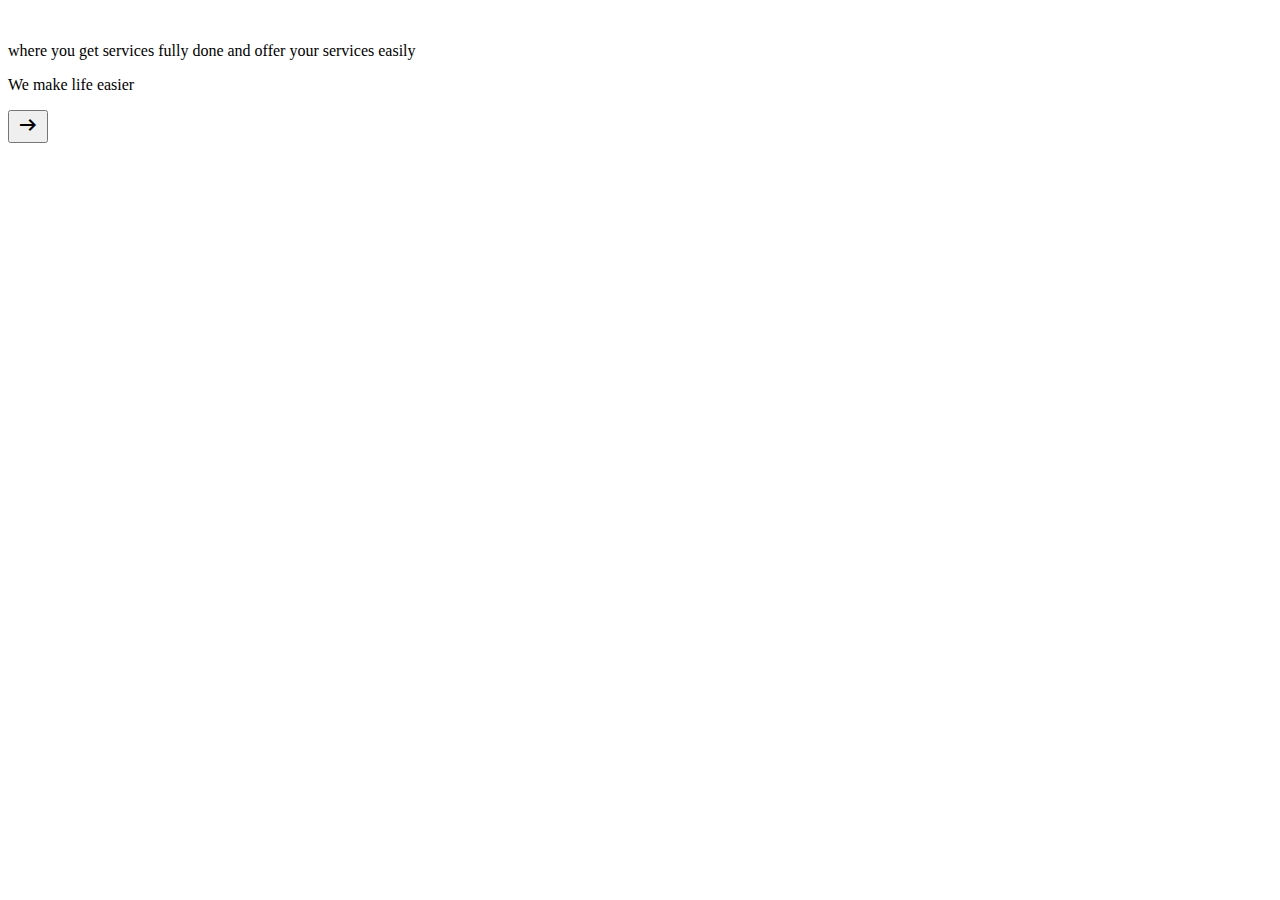
==== index.html @ a094d96b "i add the animation to the landging page" ====
<!DOCTYPE html>
<html lang="en">
<head>
    <meta charset="UTF-8">
    <meta http-equiv="X-UA-Compatible" content="IE=edge">
    <meta name="viewport" content="width=device-width, initial-scale=1.0">
    <link rel="preconnect" href="https://fonts.googleapis.com">
    <link rel="preconnect" href="https://fonts.gstatic.com" crossorigin>
    <link rel="stylesheet" href="../serviceKoom/css/main.css">
    <link rel="stylesheet" href="../serviceKoom/css/responsivity.css">
    <link rel="stylesheet" href="../serviceKoom/css/root.css">
    <link rel="stylesheet" href="https://fonts.googleapis.com/css2?family=Material+Symbols+Outlined:opsz,wght,FILL,GRAD@20..48,100..700,0..1,-50..200" />
    <link href="https://fonts.googleapis.com/css2?family=Anek+Telugu:wght@100;200;300;400;500;600;700;800&family=Noto+Serif+Tamil:ital,wght@0,100;0,200;0,300;0,400;0,500;0,600;0,700;0,800;0,900;1,100;1,200;1,300;1,400;1,500;1,600;1,700;1,800;1,900&family=Poppins:ital,wght@0,100;0,200;0,300;0,400;0,500;0,600;0,700;0,800;1,100;1,200;1,300;1,400;1,500;1,600;1,700;1,800&family=Roboto:ital,wght@0,100;0,300;0,400;0,500;0,700;0,900;1,100;1,300;1,400;1,500;1,700;1,900&family=Work+Sans:wght@200;300&display=swap" rel="stylesheet">
    <title>serviceKoom</title>
</head>
<body>
    <main class="landing-page">
        <img src="../serviceKoom/res/svg/logo.svg" alt="">
        <p class="landing-txt">
            where you get services fully done and offer your services easily
        </p>
        <p class="slogon-txt">
            We make life easier
        </p>
        <button onclick="">   
            <span class="material-symbols-outlined">
            arrow_right_alt
            </span>
        </button>
     
    </main>









    <script src="../serviceKoom/js/main.js" defer></script>
</body>
</html>
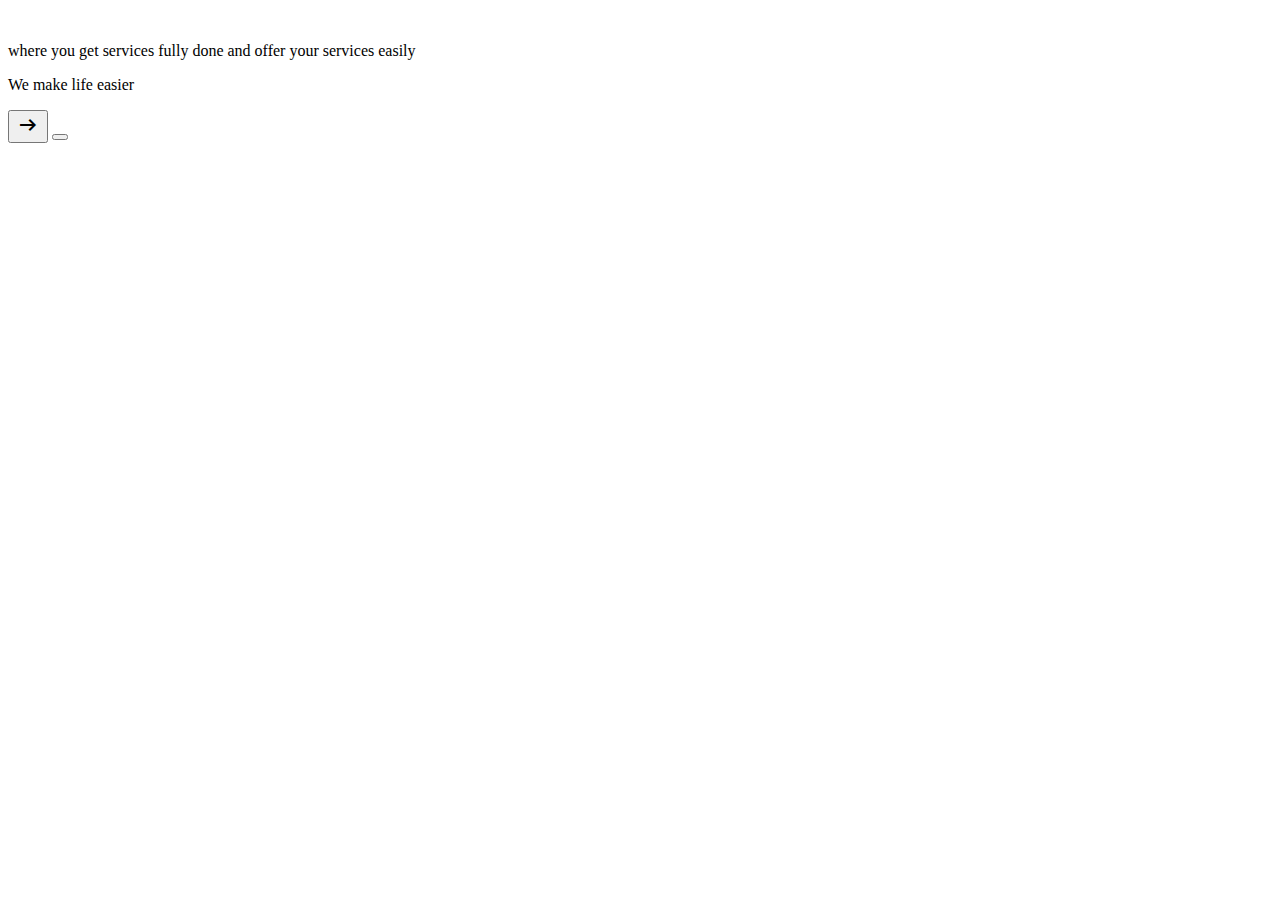
==== commit e13cc69d: "i add the dark mood and icons and set the js and set the function usuing locale storage to make the " ====
--- a/index.html
+++ b/index.html
@@ -13,7 +13,7 @@
     <link href="https://fonts.googleapis.com/css2?family=Anek+Telugu:wght@100;200;300;400;500;600;700;800&family=Noto+Serif+Tamil:ital,wght@0,100;0,200;0,300;0,400;0,500;0,600;0,700;0,800;0,900;1,100;1,200;1,300;1,400;1,500;1,600;1,700;1,800;1,900&family=Poppins:ital,wght@0,100;0,200;0,300;0,400;0,500;0,600;0,700;0,800;1,100;1,200;1,300;1,400;1,500;1,600;1,700;1,800&family=Roboto:ital,wght@0,100;0,300;0,400;0,500;0,700;0,900;1,100;1,300;1,400;1,500;1,700;1,900&family=Work+Sans:wght@200;300&display=swap" rel="stylesheet">
     <title>serviceKoom</title>
 </head>
-<body>
+<body onload=" load()">
     <main class="landing-page">
         <img src="../serviceKoom/res/svg/logo.svg" alt="">
         <p class="landing-txt">
@@ -22,12 +22,15 @@
         <p class="slogon-txt">
             We make life easier
         </p>
-        <button onclick="">   
+        <button onclick="next()" class="arowbtn">   
             <span class="material-symbols-outlined">
             arrow_right_alt
             </span>
         </button>
-     
+    <button onclick="dark()" class="darktheme" id="btn">
+        <span class="moon"><i class="fa-solid fa-moon"></i></span> 
+        <span class="sun"><i class="fa-solid fa-sun"></i></span>
+    </button>
     </main>
 
 
@@ -38,6 +41,17 @@
 
 
 
-    <script src="../serviceKoom/js/main.js" defer></script>
+
+
+
+
+
+
+
+
+
+
+
+    <script src="../serviceKoom/js/main.js" ></script>
 </body>
 </html>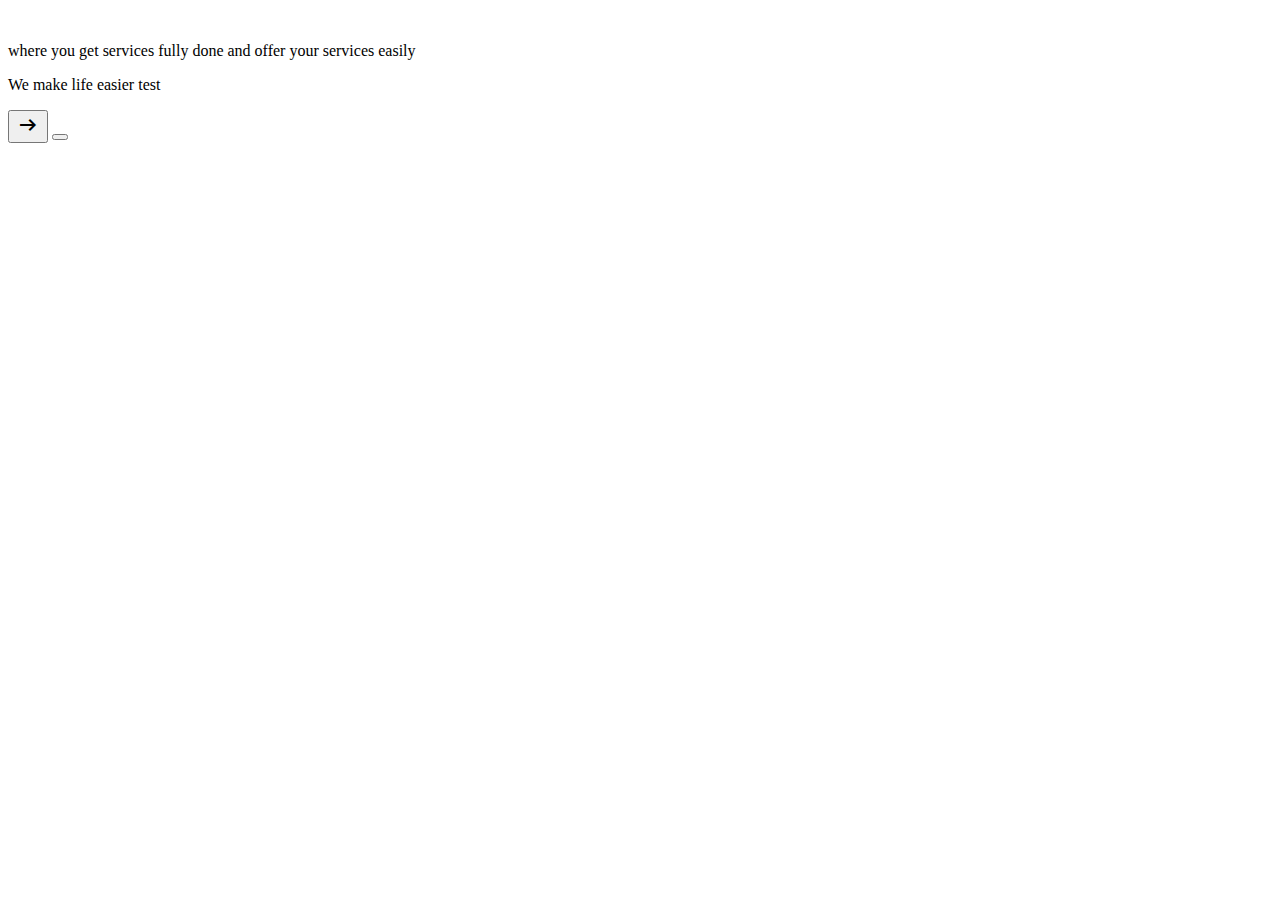
==== commit 918fc9ed: "Update index.html" ====
--- a/index.html
+++ b/index.html
@@ -14,13 +14,14 @@
     <title>serviceKoom</title>
 </head>
 <body onload=" load()">
+    
     <main class="landing-page">
         <img src="../serviceKoom/res/svg/logo.svg" alt="">
         <p class="landing-txt">
             where you get services fully done and offer your services easily
         </p>
         <p class="slogon-txt">
-            We make life easier
+            We make life easier  test
         </p>
         <button onclick="next()" class="arowbtn">   
             <span class="material-symbols-outlined">
@@ -54,4 +55,4 @@
 
     <script src="../serviceKoom/js/main.js" ></script>
 </body>
-</html>+</html>
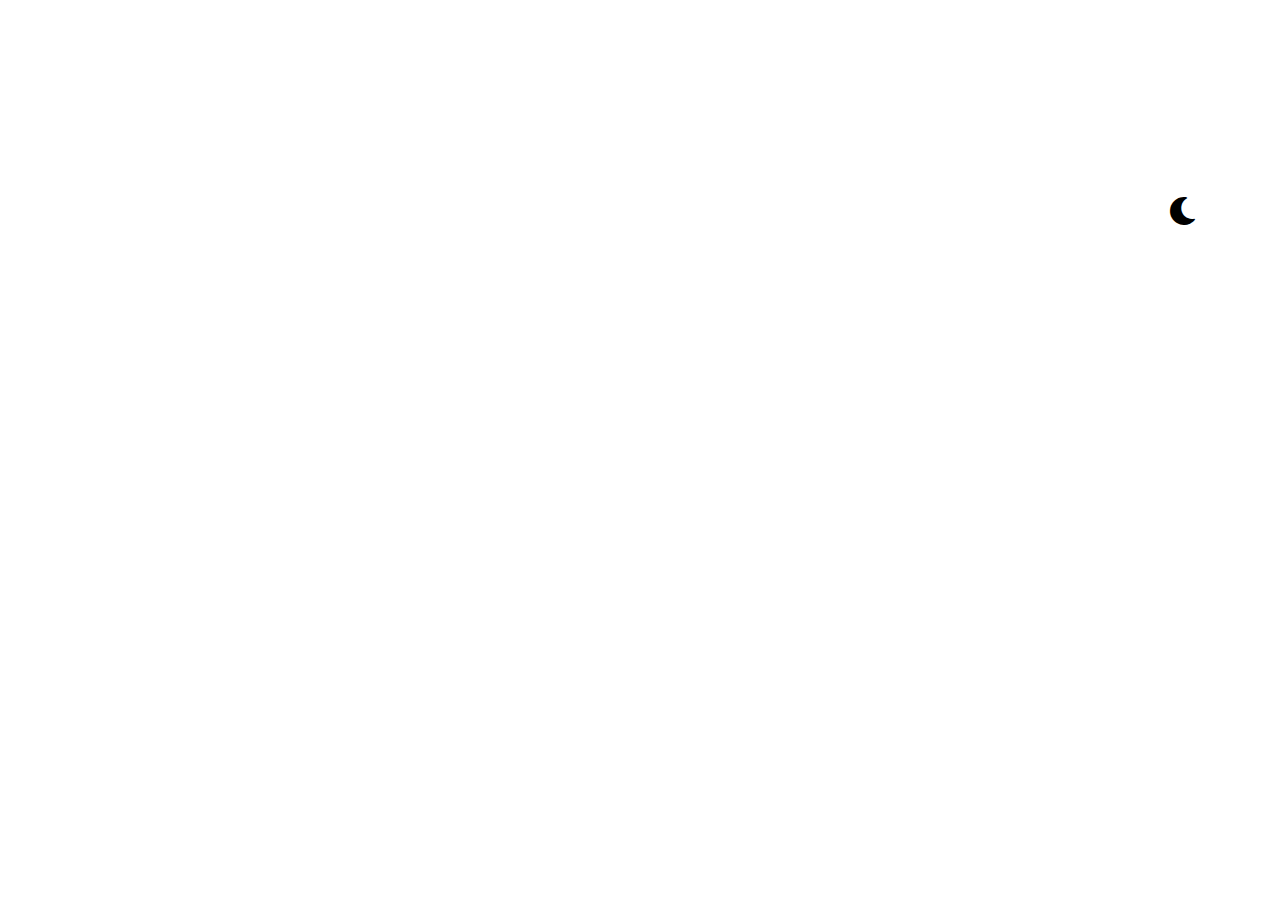
==== commit 08ca7c59: "fic bug" ====
--- a/index.html
+++ b/index.html
@@ -6,9 +6,9 @@
     <meta name="viewport" content="width=device-width, initial-scale=1.0">
     <link rel="preconnect" href="https://fonts.googleapis.com">
     <link rel="preconnect" href="https://fonts.gstatic.com" crossorigin>
-    <link rel="stylesheet" href="../serviceKoom/css/main.css">
-    <link rel="stylesheet" href="../serviceKoom/css/responsivity.css">
-    <link rel="stylesheet" href="../serviceKoom/css/root.css">
+    <link rel="stylesheet" href="/css/main.css">
+    <link rel="stylesheet" href="/css/responsivity.css">
+    <link rel="stylesheet" href="/css/root.css">
     <link rel="stylesheet" href="https://fonts.googleapis.com/css2?family=Material+Symbols+Outlined:opsz,wght,FILL,GRAD@20..48,100..700,0..1,-50..200" />
     <link href="https://fonts.googleapis.com/css2?family=Anek+Telugu:wght@100;200;300;400;500;600;700;800&family=Noto+Serif+Tamil:ital,wght@0,100;0,200;0,300;0,400;0,500;0,600;0,700;0,800;0,900;1,100;1,200;1,300;1,400;1,500;1,600;1,700;1,800;1,900&family=Poppins:ital,wght@0,100;0,200;0,300;0,400;0,500;0,600;0,700;0,800;1,100;1,200;1,300;1,400;1,500;1,600;1,700;1,800&family=Roboto:ital,wght@0,100;0,300;0,400;0,500;0,700;0,900;1,100;1,300;1,400;1,500;1,700;1,900&family=Work+Sans:wght@200;300&display=swap" rel="stylesheet">
     <title>serviceKoom</title>
@@ -53,6 +53,6 @@
 
 
 
-    <script src="../serviceKoom/js/main.js" ></script>
+    <script src="/js/main.js" ></script>
 </body>
 </html>
--- a/css/main.css
+++ b/css/main.css
@@ -0,0 +1,324 @@
+.landing-page{
+    display: flex;
+    flex-direction: column;
+    align-items: center;
+    background-color:var(--backgrond_color);
+    animation: bodymov 0.5s ease-out 1.5s forwards;
+    -webkit-animation: bodymov 0.5s ease-out 1.5s forwards;
+}
+.landing-page img{
+    width: 372px;
+    height: 283px;
+    margin:0px 0 0px 0;
+    animation: drop 0.8s ease forwards;
+    -webkit-animation: drop 0.8s ease  forwards;
+    opacity: 0;
+}
+
+.landing-page p{
+    font-size: var(--font_size1);
+    text-align: center;
+    margin: 30px 5px 50px 0;
+    color: var(--font_color);
+   
+}
+.landing-txt{
+    animation: dropText 1s ease forwards;
+    -webkit-animation: dropText 0.8s ease 0.4s forwards;
+    opacity: 0;
+}
+
+.slogon-txt{
+    text-transform: capitalize;
+    letter-spacing:4px ;
+    animation: slogon-txt 0.8s ease-in 0.8  forwards ;
+    -webkit-animation: slogon-txt 0.8s ease-out 0.4s  forwards ;
+    opacity: 0;
+    padding-bottom: 26px;
+}
+
+
+.slogon-txt:hover{
+    border-bottom: 1px solid black;
+    
+}
+.darktheme{
+    position: absolute;
+    top: 10%;
+    left: 88%;
+    background-color:transparent;
+    border: none;
+    outline: none;
+    z-index: 2;
+    
+}
+
+.fa-solid{
+    font-size: 32px;
+    width: fit-content;
+}
+.fa-solid.fa-sun{
+    position: absolute;
+    color: #ffffff;
+    left:-670%;
+
+    
+}
+
+
+
+
+
+.arowbtn{
+    width: 63px;
+    height: 43px;
+    background-color: var(--backgrond_color);
+    border: none;
+    border-radius: 40.2907px;
+    -webkit-border-radius: 40.2907px;
+    -moz-border-radius: 40.2907px;
+    -ms-border-radius: 40.2907px;
+    -o-border-radius: 40.2907px;
+    margin:0 5px 25px 340px;
+    animation: btnup 1.5s ease 0.8s forwards;
+    -webkit-animation: btnup 1.5s ease 0.8s forwards;
+    opacity: 0;
+    max-height: 103px;
+}
+
+.material-symbols-outlined{
+    width: 34.5px;
+    font-size: 32px!important;
+    color: var(--orange_color);
+    justify-self: center;
+   
+}
+
+
+
+.arowbtn:hover{
+    border: 0.5px solid black;
+    background-color:rgba(247, 90, 0, 0.3) ;
+    transform: scale(1.1);
+    -webkit-transform: scale(1.1);
+    -moz-transform: scale(1.1);
+    -ms-transform: scale(1.1);
+    -o-transform: scale(1.1);
+}
+.splash-creen{
+    display: flex;
+    flex-direction: column;
+    align-items: center;
+    margin: -9px;
+    background-color: var(--backgrond_color);
+    animation: dropText 1s ease forwards;
+    -webkit-animation: dropText 0.8s ease 0.3s forwards,bodymov 1s ease-out 1.7s forwards ;
+
+    opacity: 0;
+    
+}
+.vector-img{
+    display: flex;
+    flex-direction: column;
+    justify-content: center;
+    background-color: var(--bleu_color);
+    width: 100%;
+    height: 640px;
+    border-bottom-left-radius:45px ;
+    border-bottom-right-radius: 45px;
+    
+}
+.btns{
+    width: 100%;
+    display: flex;
+    flex-direction: row-reverse;
+    justify-content: space-between;
+}
+.btns:last-child :not(span){
+    margin: 0 10px 18px 14px;
+}
+.skipbtn{
+    width: 63px;
+    height: 43px;
+    background-color: var(--backgrond_color);
+    font-size: var(--font_size1);
+    border: none;
+    color: var(--bleu_color);
+    border-radius: 40.2907px;
+    -webkit-border-radius: 40.2907px;
+    -moz-border-radius: 40.2907px;
+    -ms-border-radius: 40.2907px;
+    -o-border-radius: 40.2907px;
+    margin:0 5px 25px 340px;
+    animation: btnup 1.5s ease 0.3s forwards;
+    -webkit-animation: btnup 1.5s ease 0.8s forwards;
+    opacity: 0;
+}
+.skipbtn:hover{
+    border: 0.5px solid black;
+    background-color:rgba(247, 90, 0, 0.3) ;
+    transform: scale(1.1);
+    -webkit-transform: scale(1.1);
+    -moz-transform: scale(1.1);
+    -ms-transform: scale(1.1);
+    -o-transform: scale(1.1);
+
+}
+.splash-creen p {
+    font-size: var(--font_size1);
+    color: var( --font_color);
+    text-align: center;
+    line-height: 39px;
+    margin: 30px 0 50px 0;
+    padding: 5% 0 13% 0 ;
+    animation: dropText 1s ease forwards;
+    -webkit-animation: dropText 0.8s ease 0.5s forwards;
+    opacity: 0;
+}
+.arowbtn.splash{
+    animation: btnup 1.5s ease 1.3s forwards !important;
+    -webkit-animation: btnup 1.5s ease 0.8s forwards !important;
+}
+.splash-creen.second{
+ animation: dropText2 0.8s ease 0.3s forwards,bodymov 1s ease-out 1.5s forwards  ;
+ -webkit-animation: dropText2 0.8s ease 0.3s forwards,bodymov 1s ease-out 1.5s forwards  ;
+}
+.splash-creen.second p{
+    padding: 5% 0 4% 0 ;
+    animation: dropText3 0.8s ease 0.5s forwards;
+    -webkit-animation: dropText3 0.8s ease 0.5s forwards;
+}
+.splash-creen.thered{
+ animation: btnup 0.8s ease 0.3s forwards,bodymov 1s ease-out 1.5s forwards  ;
+ -webkit-animation: btnup 0.8s ease 0.3s forwards,bodymov 1s ease-out 1.5s forwards  ;
+}
+.splash-creen.thered p{
+    padding: 5% 0 13% 0 ;
+    animation: dropText2 0.8s ease 0.6s forwards;
+    -webkit-animation: dropText2 0.8s ease 0.6s forwards;
+    opacity: 0;
+    z-index: -1;
+}
+@keyframes drop {
+    0%{
+        opacity: 0;
+        margin: 150px 1000px 150px 0;
+    }
+    100%{
+        margin: 150px 0 150px 0;
+        opacity: 1;
+    }
+}
+@keyframes dropText {
+    0%{
+         opacity: 0;
+         transform: translateX(400px);
+         -webkit-transform: translateX(400px);
+         -moz-transform: translateX(400px);
+         -ms-transform: translateX(400px);
+         -o-transform: translateX(400px);
+         -webkit-transform:translateX(400px) ;
+}
+    
+    100%{ opacity: 1;
+         transform:translateX(0) ;
+          -webkit-transform:translateX(0) ;
+           -moz-transform:translateX(0) ;
+            -ms-transform:translateX(0) ;
+             -o-transform:translateX(0) ;
+        }
+  
+}
+@keyframes bodymov {
+    0%{
+        transform: translateY(0);
+        -webkit-transform: translateY(0);
+        -moz-transform: translateY(0);
+        -ms-transform: translateY(0);
+        -o-transform: translateY(0);
+}
+    100%{
+        transform: translateY(-10%);
+        -webkit-transform: translateY(-10%);
+        -moz-transform: translateY(-10%);
+        -ms-transform: translateY(-10%);
+        -o-transform: translateY(-10%);
+}
+}
+@keyframes slogon-txt{
+    0%{
+        letter-spacing: 1px;
+        transform: translateY(400px);
+        -webkit-transform: translateY(400px);
+        -moz-transform: translateY(400px);
+        -ms-transform: translateY(400px);
+        -o-transform: translateY(400px);
+}
+    50%{
+        letter-spacing: 2px;
+    }
+    100%{
+        letter-spacing: 4px;
+        transform: translateY(0);
+        -webkit-transform: translateY(0);
+        -moz-transform: translateY(0);
+        -ms-transform: translateY(0);
+        -o-transform: translateY(0);
+        opacity: 1;
+}
+}
+@keyframes btnup{
+    0%{
+        opacity: 0;
+    }
+    100%{
+        opacity: 1;
+    }
+}
+@keyframes dropText2{
+    0%{
+         opacity: 0; 
+         transform:translateY(-400px) ;
+          -webkit-transform:translateY(-400px) ;
+           -moz-transform:translateY(-400px) ;
+            -ms-transform:translateY(-400px) ;
+             -o-transform:translateY(-400px) ; 
+        }
+    
+    100%{ opacity: 1;
+         transform:translateY(0) ;
+          -webkit-transform:translatey(0) ; 
+          -moz-transform:translatey(0) ;
+           -ms-transform:translatey(0) ; 
+           -o-transform:translatey(0) ;
+         }
+  
+}
+@keyframes dropText3{
+    0%{
+        opacity: 0;
+        transform: translateX(-400px);
+        -webkit-transform: translateX(-400px);
+        -moz-transform: translateX(-400px);
+        -ms-transform: translateX(-400px);
+        -o-transform: translateX(-400px);
+        -webkit-transform:translateX(-400px) ;
+}
+
+   
+   100%{ opacity: 1;
+        transform:translateX(0) ;
+         -webkit-transform:translateX(0) ;
+          -moz-transform:translateX(0) ;
+           -ms-transform:translateX(0) ;
+         -o-transform:translateX(0) ;
+       }
+}
+@keyframes backgrond{
+    0%{
+        opacity: 0;
+    }
+    100%{
+        opacity: 1;
+    }
+}--- a/css/responsivity.css
+++ b/css/responsivity.css
@@ -0,0 +1,128 @@
+@media(max-width:370px){
+    body{
+        max-height: 640px;
+    }
+    .landing-page img{
+        width: 86.5%;
+        height: 30%;
+        margin:0px 0 0px 0;
+        animation: drop 0.8s ease forwards;
+        -webkit-animation: drop 0.8s ease  forwards;
+        opacity: 0;
+    }
+    .landing-page p{
+        font-size:calc(var(--font_size1)- 2px) ;
+        text-align: center;
+        margin: 3.2% 1.15% 5.2% 0;
+       
+    }
+    .slogon-txt{
+        padding-bottom: 2.7%;
+    }
+    .arowbtn{
+        width: 14.7%;
+        height: 4.7%;
+        /* background-color: var(--backgrond_color);
+        background: rgba(247, 90, 0, 0.16); */
+        border: none;
+        border-radius: 40.2907px;
+        -webkit-border-radius: 40.2907px;
+        -moz-border-radius: 40.2907px;
+        -ms-border-radius: 40.2907px;
+        -o-border-radius: 40.2907px;
+        margin:0 3% 2.7% 79%;
+        animation: btnup 1.5s ease 0.8s forwards;
+        -webkit-animation: btnup 1.5s ease 0.8s forwards;
+        opacity: 0;
+        max-height: 103px;
+    }
+    .vector-img{
+        width: 100%;
+        height: auto;
+        
+    }
+    .btns:last-child :not(span){
+        margin: 0 2.7% 2.7% 4.6%;
+    }
+    .skipbtn{
+        width: 17%;
+        height: 6.3%;
+        font-size:calc(var(--font_size1)- 2px);
+        margin:0 1.3% 3.7% 92%;
+        padding: 9px;
+    }
+    .splash-creen p {
+        font-size: calc(var(--font_size1)- 2px);
+        text-align: center;
+        line-height: 37px;
+        margin: 68px 0 50px 0;
+        padding: 0% 0 0% 0;
+    }
+    .splash-creen.second p{
+        margin: 0%;
+        padding: 3%;
+        font-size: calc(var(--font_size1)- 2px) ;
+    }
+    .splash-creen.thered p{
+        margin: 3%;
+        padding: 3%;
+        font-size: calc(var(--font_size1)- 1px) ;
+    }
+    
+}
+@media (max-height:524px) {
+    .darktheme{
+        position: absolute;
+        width: fit-content;
+        top: 24.5%;
+        left: 88%;
+        background-color: #ffffff;
+        border: none;
+        outline: none;
+        z-index: -1;
+        
+    }
+    @keyframes bodymov {
+        0%{
+            transform: translateY(0);
+            -webkit-transform: translateY(0);
+            -moz-transform: translateY(0);
+            -ms-transform: translateY(0);
+            -o-transform: translateY(0);
+    }
+        100%{
+            transform: translateY(-24.5%);
+            -webkit-transform: translateY(-24.5%);
+            -moz-transform: translateY(-24.5%);
+            -ms-transform: translateY(-24.5%);
+            -o-transform: translateY(-24.5%);
+}
+} 
+}
+@media (min-height:700px) {
+    .darktheme{
+        position: absolute;
+        top: 21.5%;
+        right: -52%;
+        left: 33%;
+        background-color: #ffffff;
+        border: none;
+        outline: none;
+        z-index: -1;
+    }
+    @keyframes bodymov {
+        0%{
+            transform: translateY(0);
+            -webkit-transform: translateY(0);
+            -moz-transform: translateY(0);
+            -ms-transform: translateY(0);
+            -o-transform: translateY(0);
+    }
+        100%{
+            transform: translateY(-21.5%);
+            -webkit-transform: translateY(-21.5%);
+            -moz-transform: translateY(-21.5%);
+            -ms-transform: translateY(-21.5%);
+            -o-transform: translateY(-21.5%);
+}
+} }--- a/css/root.css
+++ b/css/root.css
@@ -0,0 +1,31 @@
+@import url(https://cdnjs.cloudflare.com/ajax/libs/font-awesome/6.0.0/css/all.min.css);
+:root {
+  margin: 0;
+  padding: 0;
+  box-sizing: border-box;
+  font-family: Noto Serif Tamil;
+  font-weight: 400;
+  max-width: 430px;
+  height: auto;
+    --orange_color: #ed7631;
+    --white_color:#ffffff;
+    --backgrond_color : #ffffff;
+    --msg_color: #91BED4;
+    --bleu_color:#0477BF;   
+    --font_size1:20px;
+    --font_color:#000000;
+    max-width: 430px;
+    max-height: 926px;
+    animation-iteration-count: infinite;
+
+
+}
+
+
+
+
+
+
+
+
+
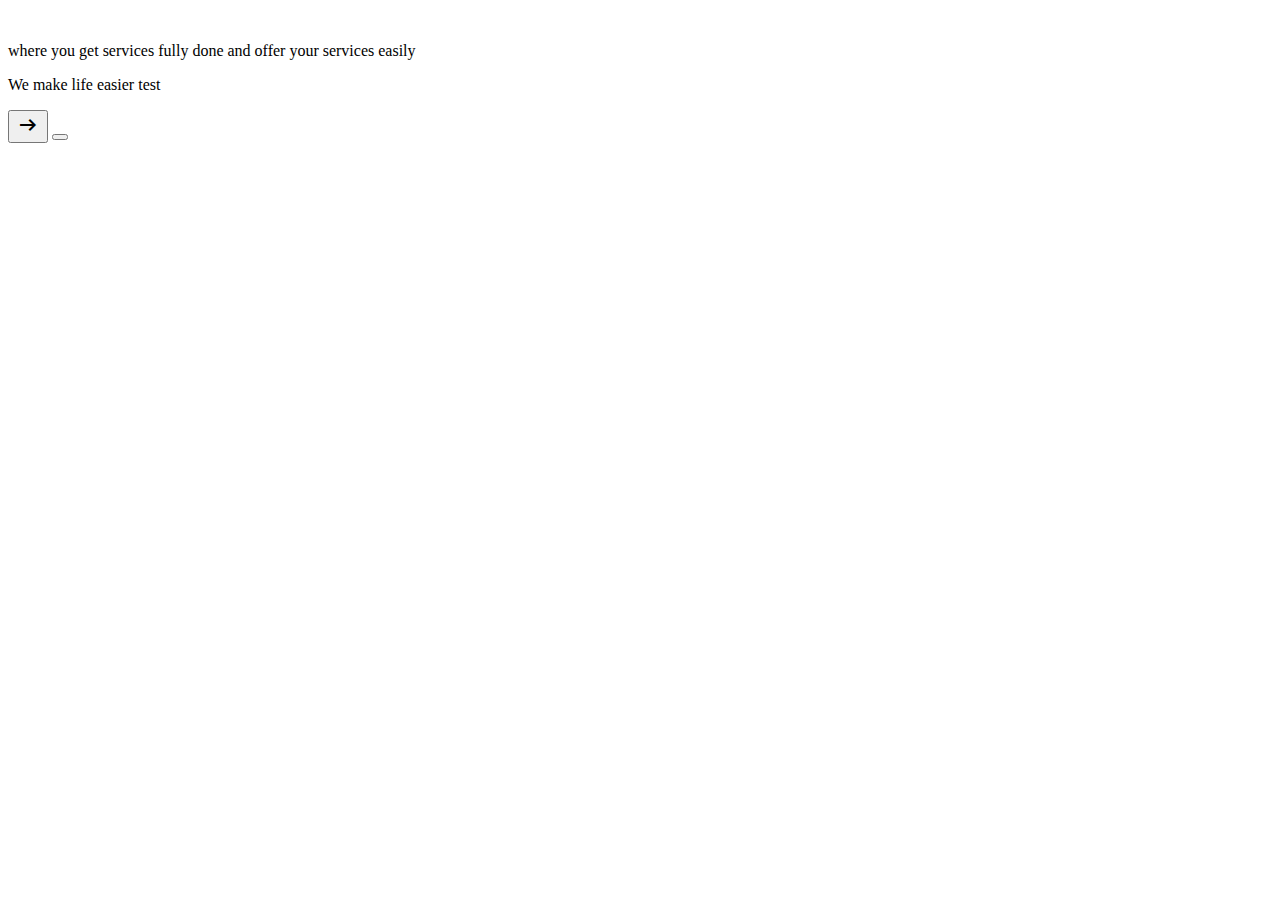
==== commit fc47a255: "fix bug2" ====
--- a/index.html
+++ b/index.html
@@ -6,9 +6,9 @@
     <meta name="viewport" content="width=device-width, initial-scale=1.0">
     <link rel="preconnect" href="https://fonts.googleapis.com">
     <link rel="preconnect" href="https://fonts.gstatic.com" crossorigin>
-    <link rel="stylesheet" href="/css/main.css">
-    <link rel="stylesheet" href="/css/responsivity.css">
-    <link rel="stylesheet" href="/css/root.css">
+    <link rel="stylesheet" href="https://sarvickom.netlify.app/css/main.css">
+    <link rel="stylesheet" href="https://sarvickom.netlify.app/css/responsivity.css">
+    <link rel="stylesheet" href="https://sarvickom.netlify.app/css/root.css">
     <link rel="stylesheet" href="https://fonts.googleapis.com/css2?family=Material+Symbols+Outlined:opsz,wght,FILL,GRAD@20..48,100..700,0..1,-50..200" />
     <link href="https://fonts.googleapis.com/css2?family=Anek+Telugu:wght@100;200;300;400;500;600;700;800&family=Noto+Serif+Tamil:ital,wght@0,100;0,200;0,300;0,400;0,500;0,600;0,700;0,800;0,900;1,100;1,200;1,300;1,400;1,500;1,600;1,700;1,800;1,900&family=Poppins:ital,wght@0,100;0,200;0,300;0,400;0,500;0,600;0,700;0,800;1,100;1,200;1,300;1,400;1,500;1,600;1,700;1,800&family=Roboto:ital,wght@0,100;0,300;0,400;0,500;0,700;0,900;1,100;1,300;1,400;1,500;1,700;1,900&family=Work+Sans:wght@200;300&display=swap" rel="stylesheet">
     <title>serviceKoom</title>
@@ -53,6 +53,6 @@
 
 
 
-    <script src="/js/main.js" ></script>
+    <script src="https://sarvickom.netlify.app/js/main.js" ></script>
 </body>
 </html>
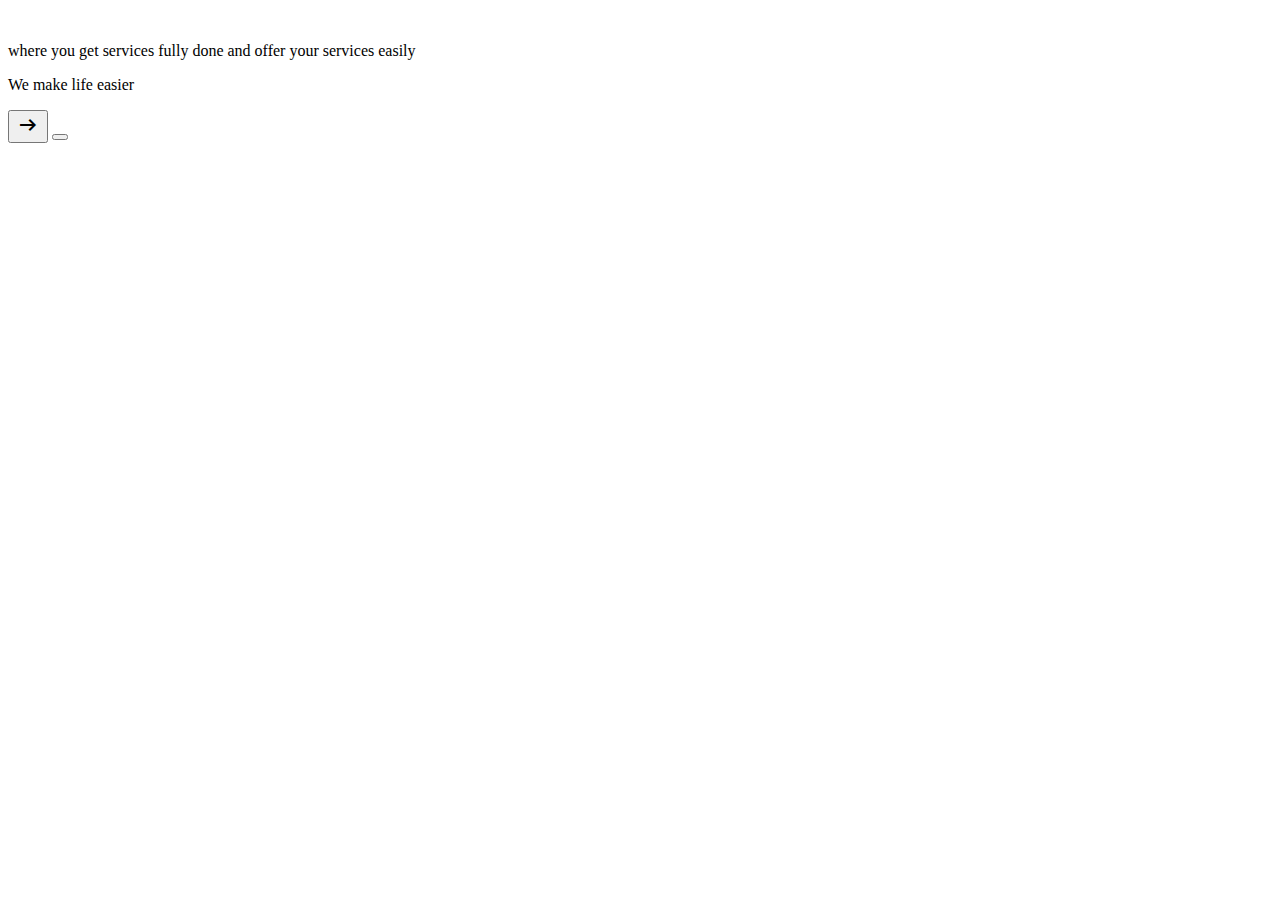
==== commit e41ddfc1: "fix bug1" ====
--- a/index.html
+++ b/index.html
@@ -14,14 +14,13 @@
     <title>serviceKoom</title>
 </head>
 <body onload=" load()">
-    
     <main class="landing-page">
         <img src="../serviceKoom/res/svg/logo.svg" alt="">
         <p class="landing-txt">
             where you get services fully done and offer your services easily
         </p>
         <p class="slogon-txt">
-            We make life easier  test
+            We make life easier
         </p>
         <button onclick="next()" class="arowbtn">   
             <span class="material-symbols-outlined">
@@ -53,6 +52,6 @@
 
 
 
-    <script src="https://sarvickom.netlify.app/js/main.js" ></script>
+    <script src="/js/main.js" ></script>
 </body>
 </html>
